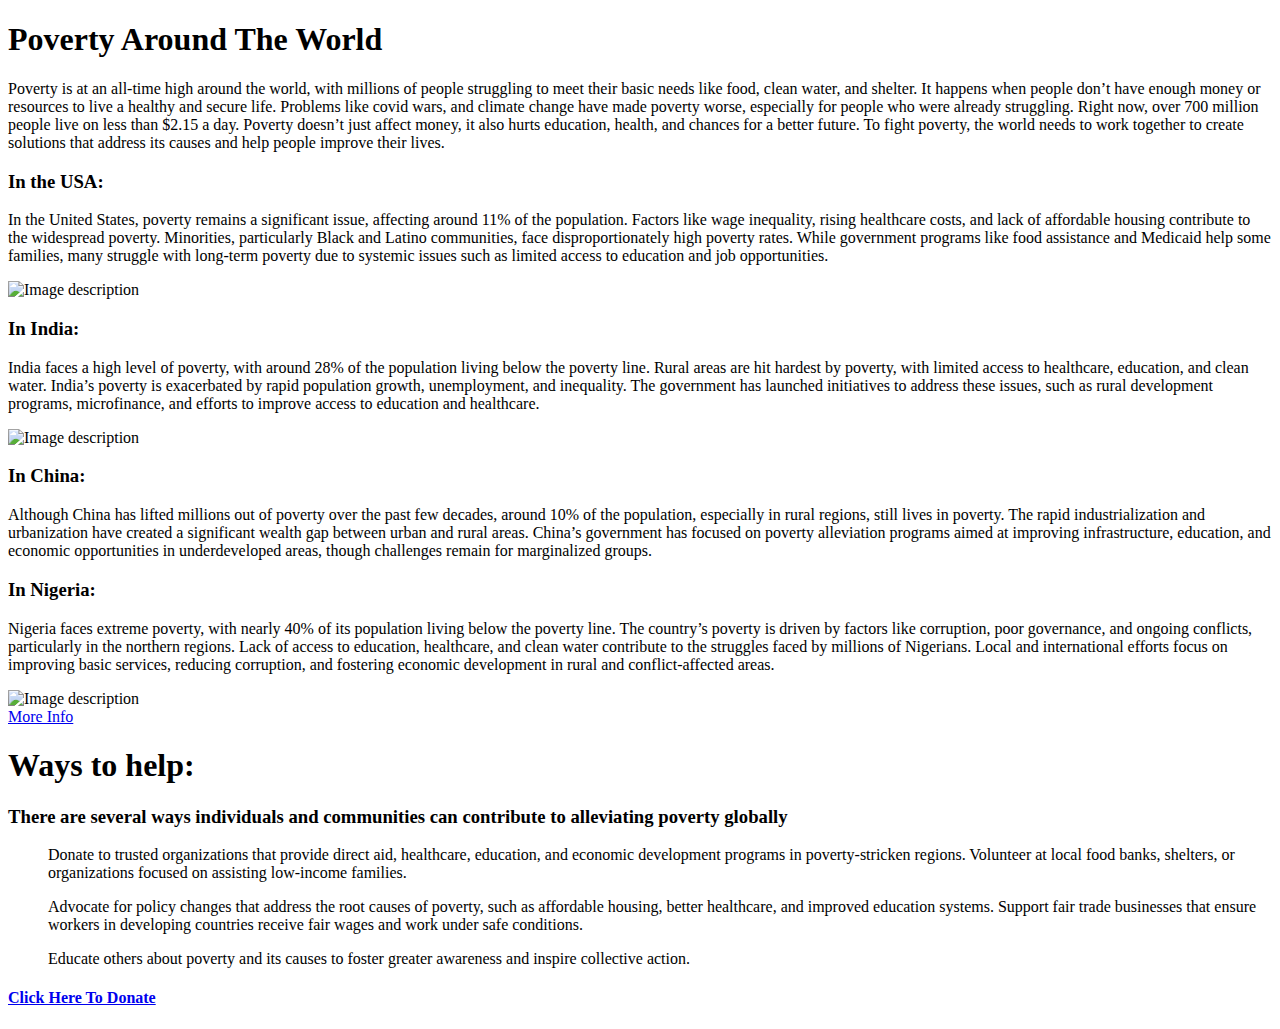
==== index.html @ 4f9dfda9 "Create index.html" ====
<!DOCTYPE html>
<html>
  <head>
    <link rel="stylesheet" href="style.css">
  </head>
  <body>
    <!--Header-->
  <h1>
    Poverty Around The World
  </h1>
    <!--Info-->
    <p>
    Poverty is at an all-time high around the world, with millions of people struggling to meet their basic needs like food, clean water, and shelter. It happens when people don’t have enough money or resources to live a healthy and secure life. Problems like covid wars, and climate change have made poverty worse, especially for people who were already struggling. Right now, over 700 million people live on less than $2.15 a day. Poverty doesn’t just affect money, it also hurts education, health, and chances for a better future. To fight poverty, the world needs to work together to create solutions that address its causes and help people improve their lives.
    </p>
    <!--Header-->
  <h3>
    In the USA: 
    </h3>
    <!--Poverty In the U.S.-->
    <p> In the United States, poverty remains a significant issue, affecting around 11% of the population. Factors like wage inequality, rising healthcare costs, and lack of affordable housing contribute to the widespread poverty. Minorities, particularly Black and Latino communities, face disproportionately high poverty rates. While government programs like food assistance and Medicaid help some families, many struggle with long-term poverty due to systemic issues such as limited access to education and job opportunities.
    </p>
    <!--Container-->
    <div class="container">
      <!--Image-->
    <img src="map.png" alt="Image description" />
      <!--Header-->
  <h3>
    In India:
    </h3>
      <!--Poverty In India-->
    <p>India faces a high level of poverty, with around 28% of the population living below the poverty line. Rural areas are hit hardest by poverty, with limited access to healthcare, education, and clean water. India’s poverty is exacerbated by rapid population growth, unemployment, and inequality. The government has launched initiatives to address these issues, such as rural development programs, microfinance, and efforts to improve access to education and healthcare.
    </p>
      <!--Image-->
    <img src="poverty1.jpg" alt="Image description" />
      <!--Header-->
    <h3>
    In China:
    </h3>
      <!--Poverty In China-->
    <p> Although China has lifted millions out of poverty over the past few decades, around 10% of the population, especially in rural regions, still lives in poverty. The rapid industrialization and urbanization have created a significant wealth gap between urban and rural areas. China’s government has focused on poverty alleviation programs aimed at improving infrastructure, education, and economic opportunities in underdeveloped areas, though challenges remain for marginalized groups.
    </p>
      <!--Header-->
    <h3>
    In Nigeria:
    </h3>
      <!--Poverty In Nigeria-->
    <p> Nigeria faces extreme poverty, with nearly 40% of its population living below the poverty line. The country’s poverty is driven by factors like corruption, poor governance, and ongoing conflicts, particularly in the northern regions. Lack of access to education, healthcare, and clean water contribute to the struggles faced by millions of Nigerians. Local and international efforts focus on improving basic services, reducing corruption, and fostering economic development in rural and conflict-affected areas.
    </p>
      <!--Image-->
    <img src="poverty3.jpg" alt="Image description" />
    </div>
    <div>
    </div>
    <!--Link to More Info-->
    <a href="poverty.html"> More Info </a>
   <!--Div Class-->
    <div class="help">
      <!--Header-->
    <h1>
      Ways to help:
    </h1>
    <h3> There are several ways individuals and communities can contribute to alleviating poverty globally</h3>
      <!--Info-->
    <ul>
      Donate to trusted organizations that provide direct aid, healthcare, education, and economic development programs in poverty-stricken regions.
      Volunteer at local food banks, shelters, or organizations focused on assisting low-income families. </ul>
    <ul>
      Advocate for policy changes that address the root causes of poverty, such as affordable housing, better healthcare, and improved education systems.
      Support fair trade businesses that ensure workers in developing countries receive fair wages and work under safe conditions.</ul>
    <ul> Educate others about poverty and its causes to foster greater awareness and inspire collective action. </ul>
    </div>
    <!--Link to donate-->
  <h4>
  <a href="donate.html"> Click Here To Donate</a>
    </h4>
  </body>
</html>
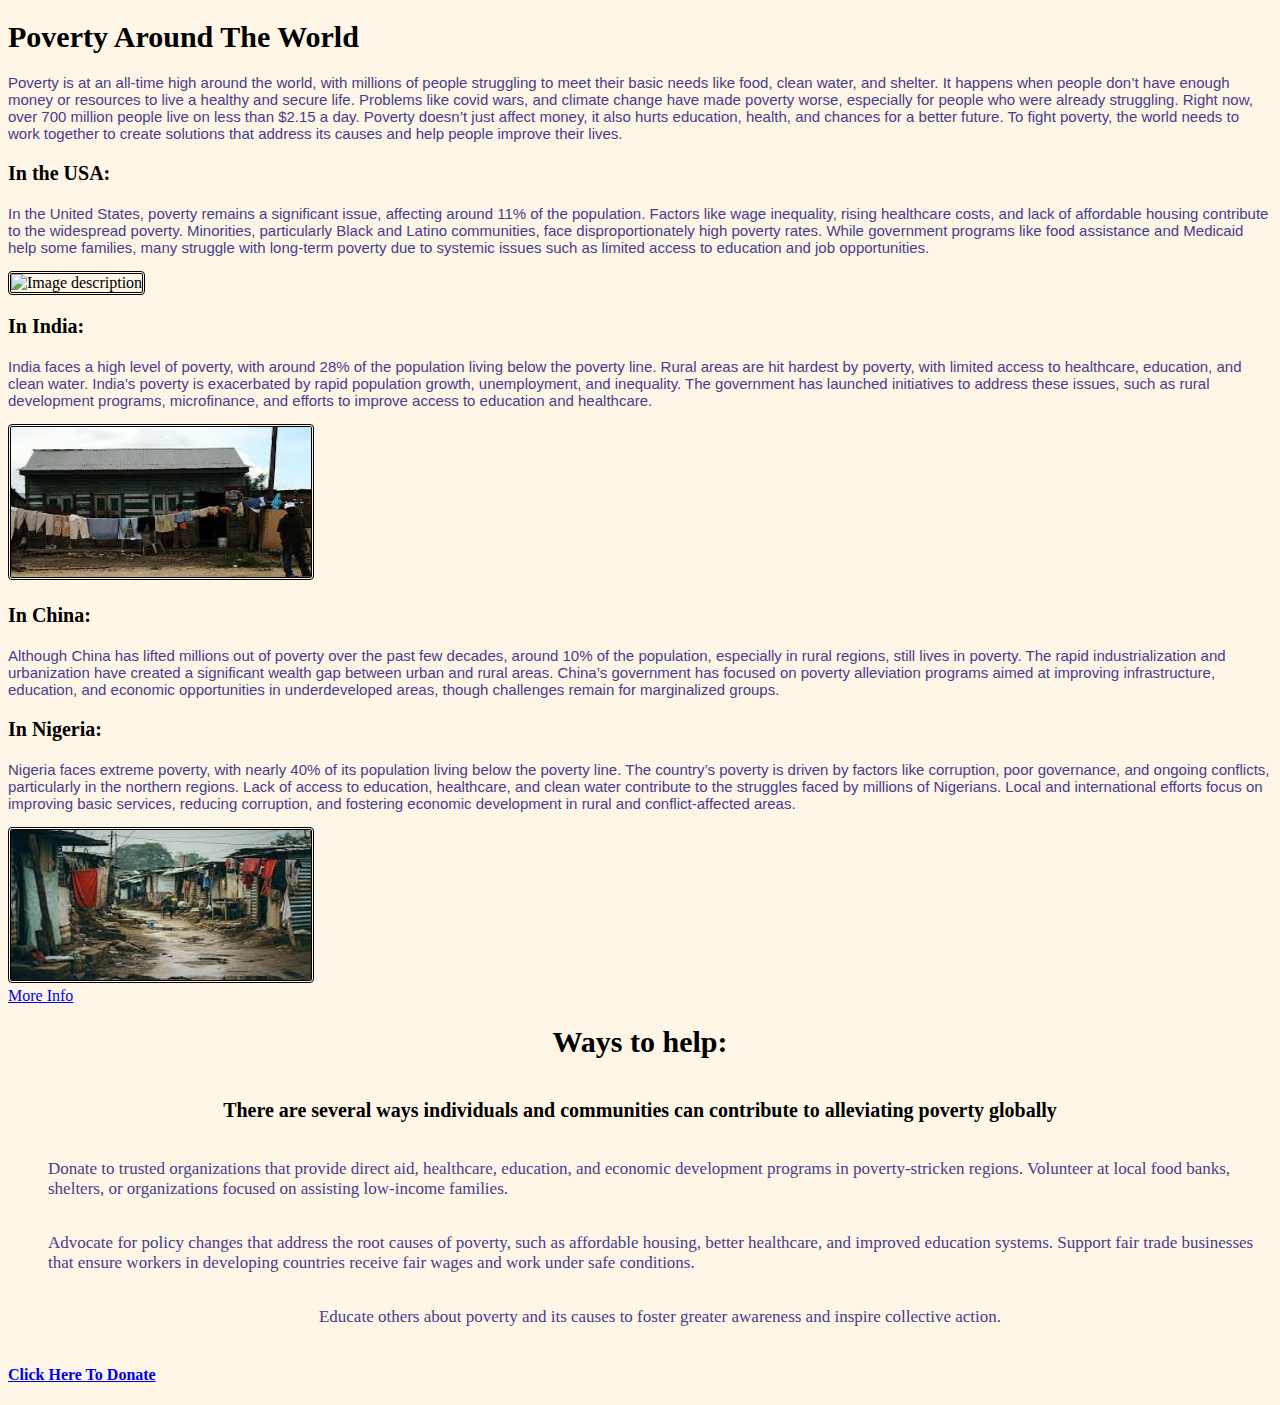
==== commit 594f18ca: "Update index.html" ====
--- a/index.html
+++ b/index.html
@@ -19,8 +19,6 @@
     <!--Poverty In the U.S.-->
     <p> In the United States, poverty remains a significant issue, affecting around 11% of the population. Factors like wage inequality, rising healthcare costs, and lack of affordable housing contribute to the widespread poverty. Minorities, particularly Black and Latino communities, face disproportionately high poverty rates. While government programs like food assistance and Medicaid help some families, many struggle with long-term poverty due to systemic issues such as limited access to education and job opportunities.
     </p>
-    <!--Container-->
-    <div class="container">
       <!--Image-->
     <img src="map.png" alt="Image description" />
       <!--Header-->
@@ -48,7 +46,6 @@
     </p>
       <!--Image-->
     <img src="poverty3.jpg" alt="Image description" />
-    </div>
     <div>
     </div>
     <!--Link to More Info-->
--- a/style.css
+++ b/style.css
@@ -0,0 +1,46 @@
+p{
+  color:darkslateblue;
+  font-size: 15px;
+  font-family: arial;
+}
+h1{
+  color: black;
+  font-size: 30px;
+}
+h3{
+  color: black;
+  font-size: 20px;
+}
+ul{
+  color: darkslateblue;
+  font-size: 17px;
+}
+body{
+  background-color: oldlace;
+}
+li{
+  color: darkslateblue;
+  font-size: 17px;
+}
+img {
+  width: 300px;
+  height: 150px;
+  border-style: double;
+  border-radius: 4px;
+}
+.container{
+  display: flex;
+  flex-direction: column-reverse;
+  flex-wrap: wrap; 
+  justify-content: space-around;
+  align-content: space-around;
+}
+.help{
+  display: flex;
+  flex-direction: column;
+  flex-wrap: nowrap;
+  align-items: center;
+  justify-content: flex-end;
+  font-size: 12px;
+
+}
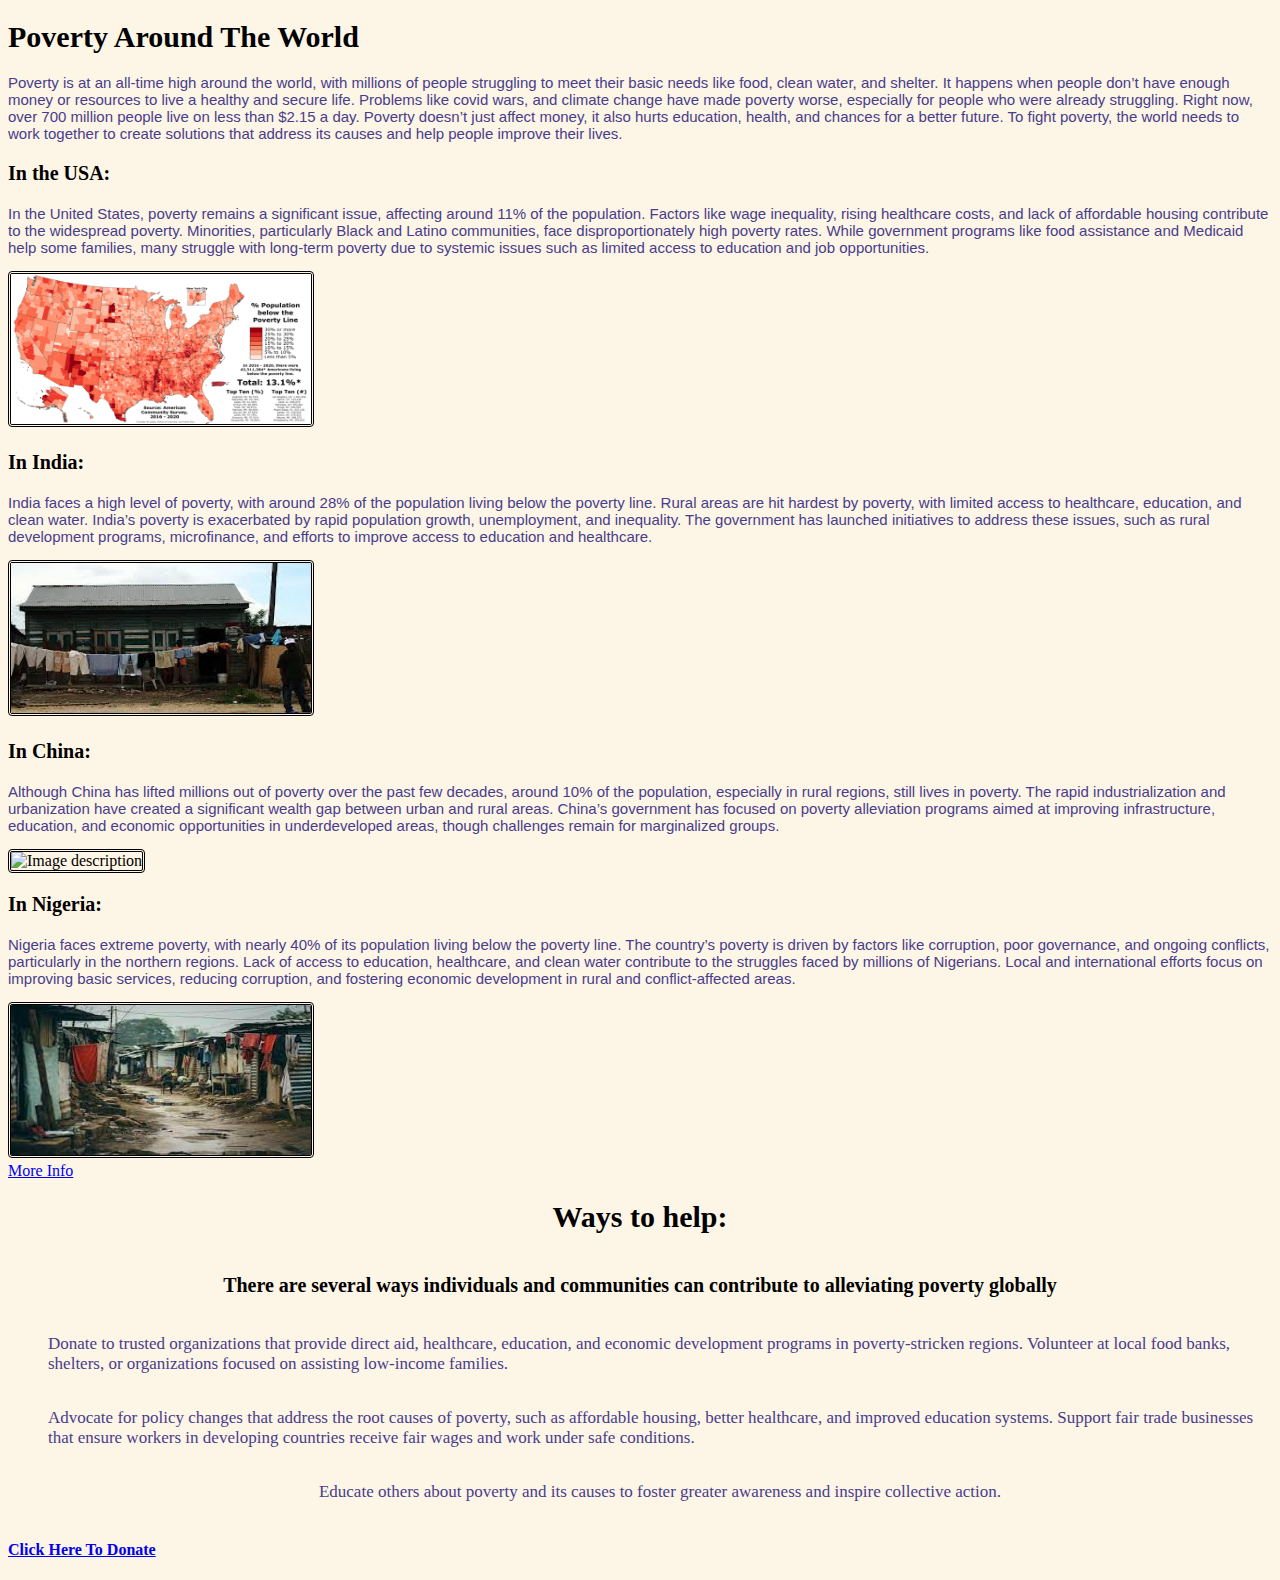
==== commit 625d1a7d: "Update index.html" ====
--- a/index.html
+++ b/index.html
@@ -37,6 +37,8 @@
       <!--Poverty In China-->
     <p> Although China has lifted millions out of poverty over the past few decades, around 10% of the population, especially in rural regions, still lives in poverty. The rapid industrialization and urbanization have created a significant wealth gap between urban and rural areas. China’s government has focused on poverty alleviation programs aimed at improving infrastructure, education, and economic opportunities in underdeveloped areas, though challenges remain for marginalized groups.
     </p>
+    <!--Image-->
+    <img src="poverty4.jpg" alt="Image description" />
       <!--Header-->
     <h3>
     In Nigeria:
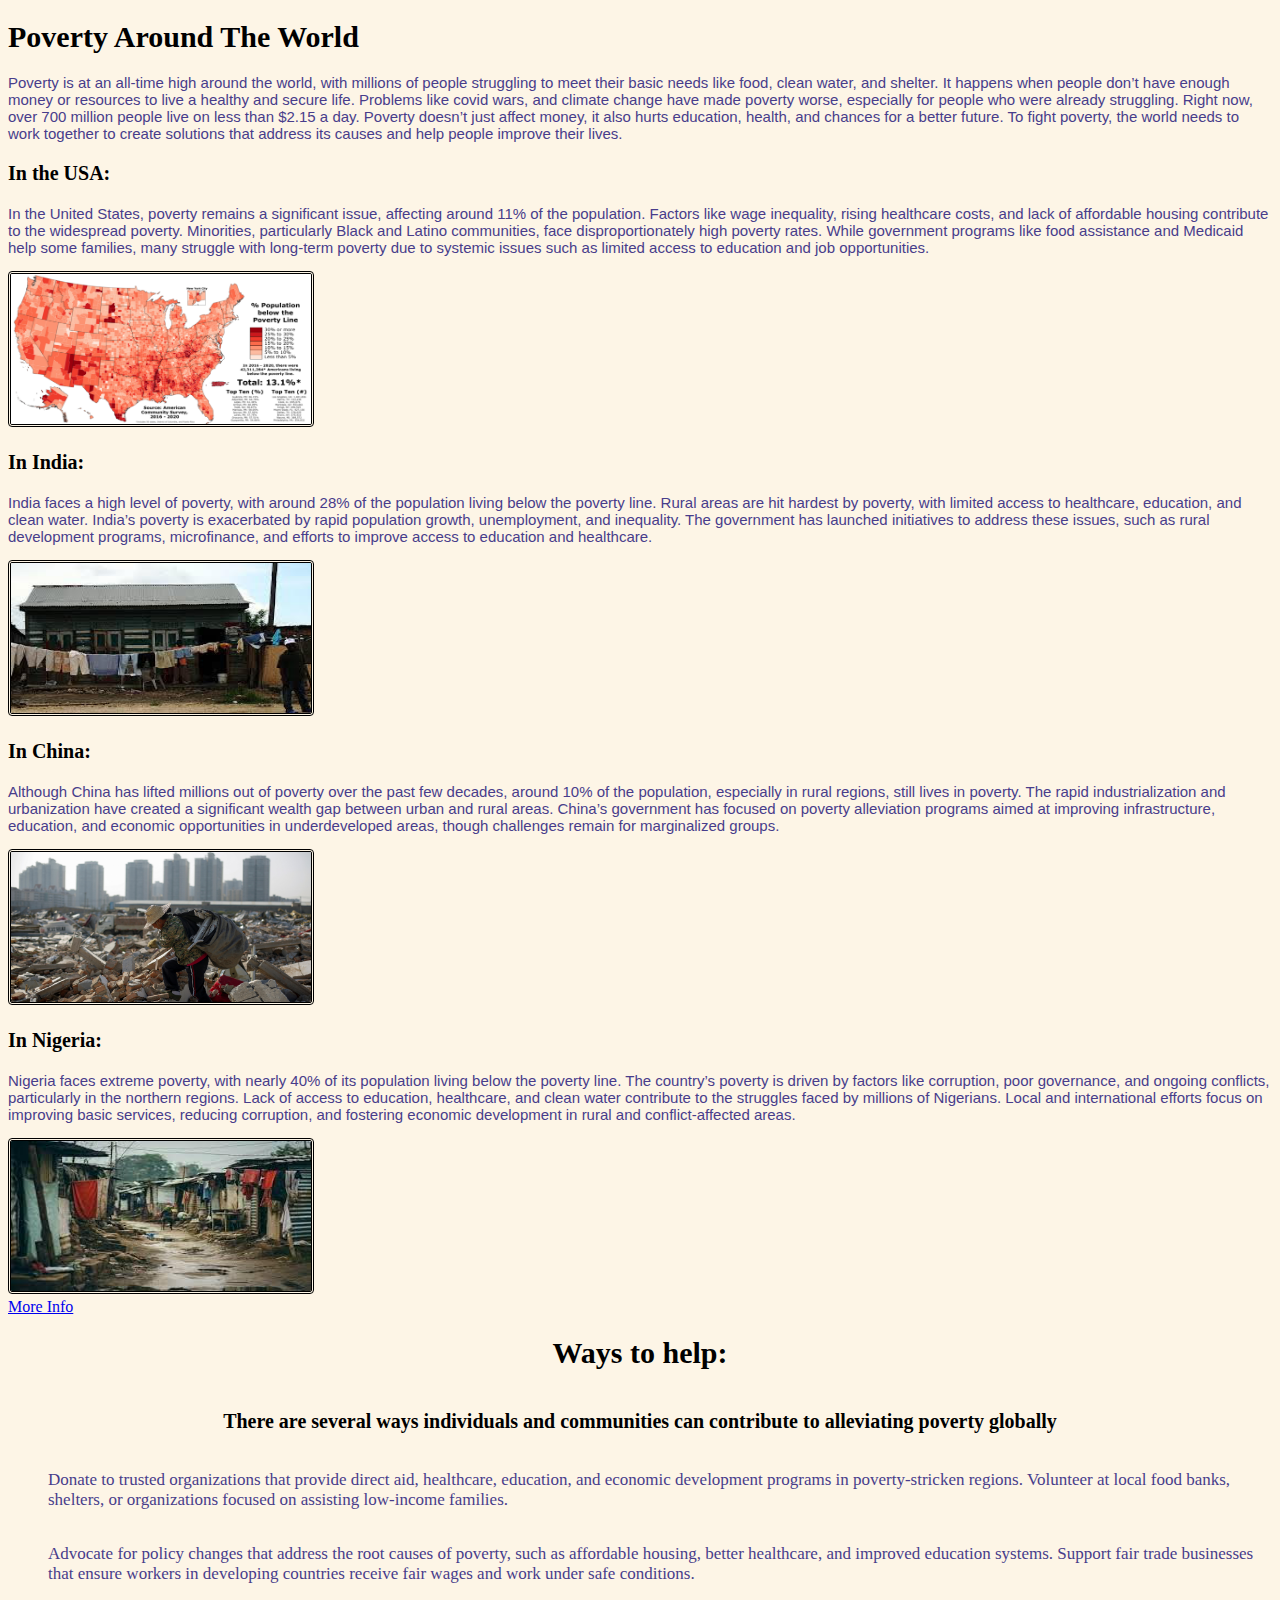
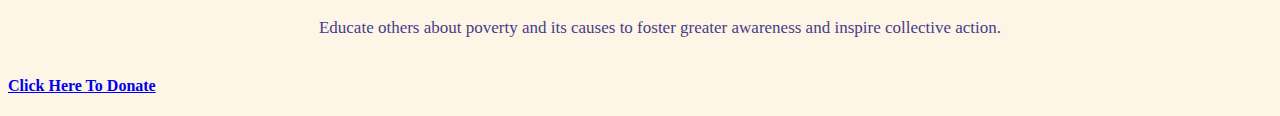
==== commit 67e98878: "Update index.html" ====
--- a/index.html
+++ b/index.html
@@ -37,7 +37,6 @@
       <!--Poverty In China-->
     <p> Although China has lifted millions out of poverty over the past few decades, around 10% of the population, especially in rural regions, still lives in poverty. The rapid industrialization and urbanization have created a significant wealth gap between urban and rural areas. China’s government has focused on poverty alleviation programs aimed at improving infrastructure, education, and economic opportunities in underdeveloped areas, though challenges remain for marginalized groups.
     </p>
-    <!--Image-->
     <img src="poverty4.jpg" alt="Image description" />
       <!--Header-->
     <h3>
